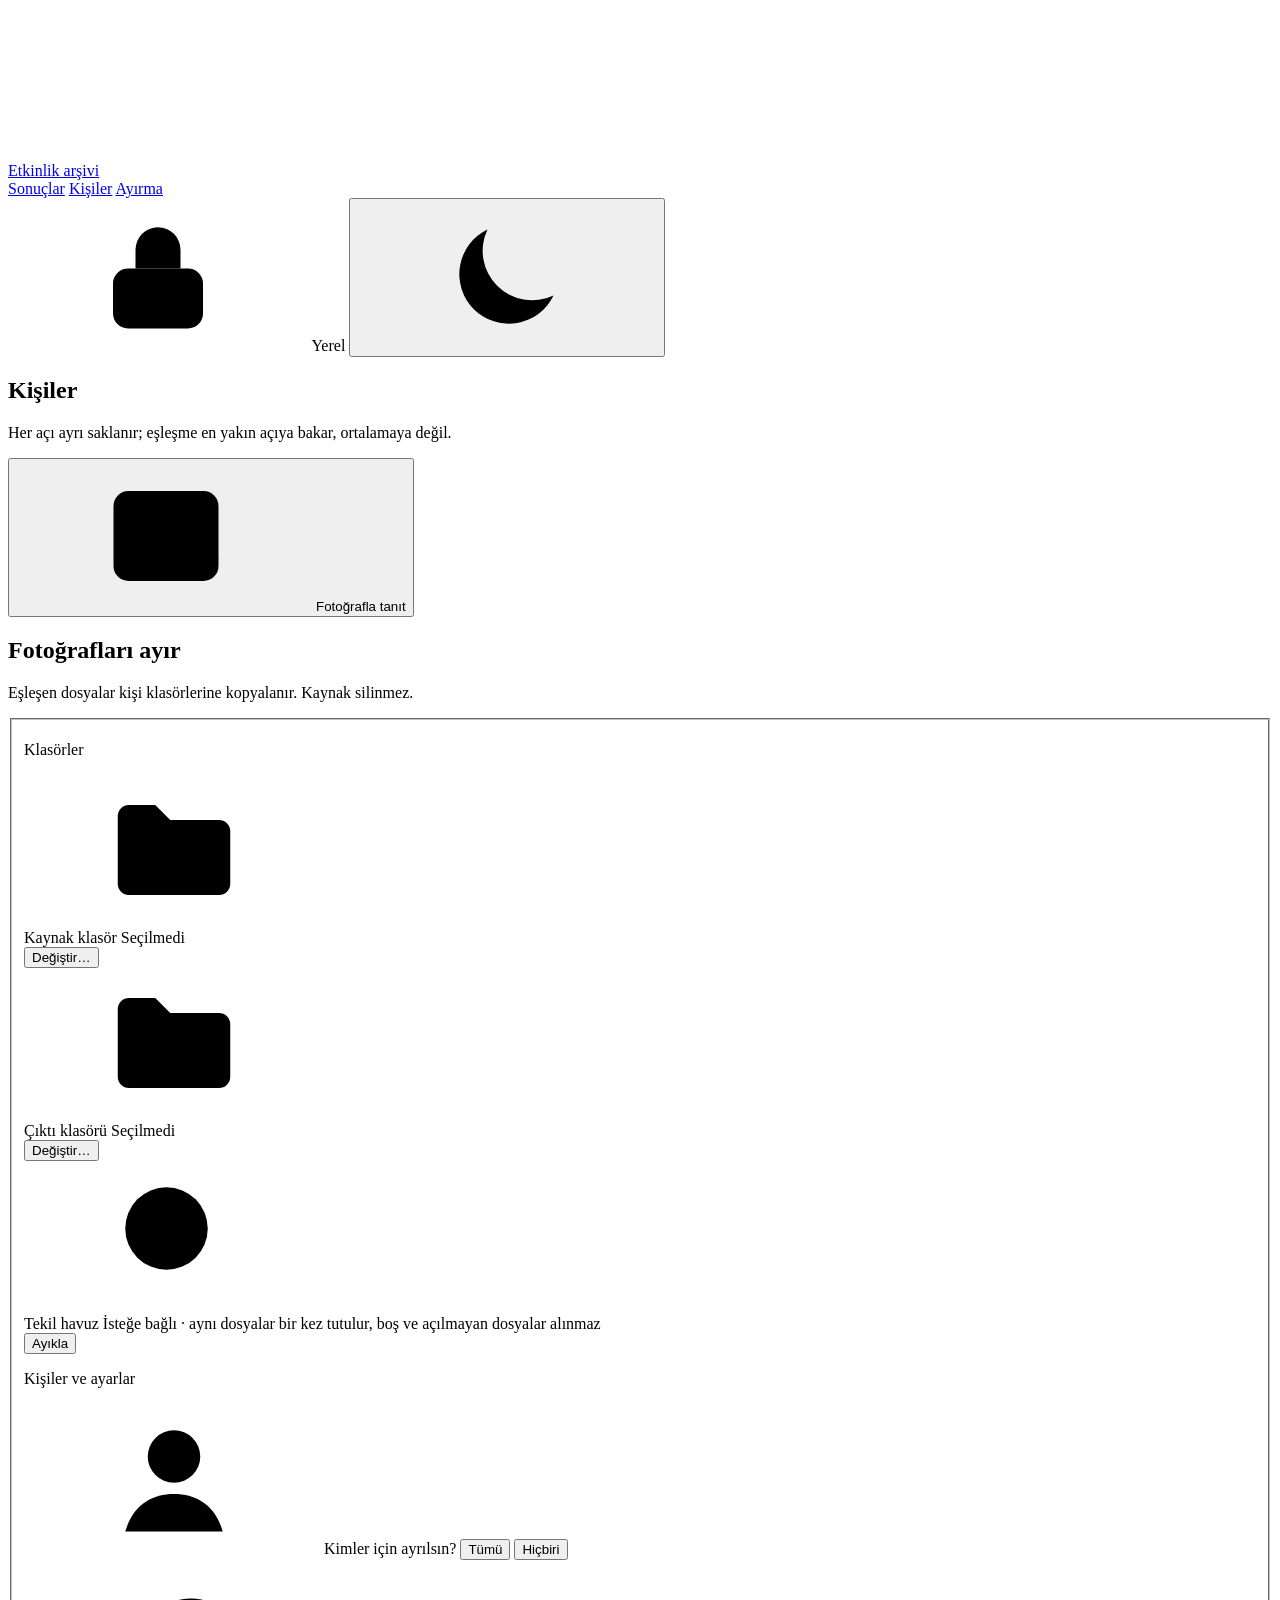
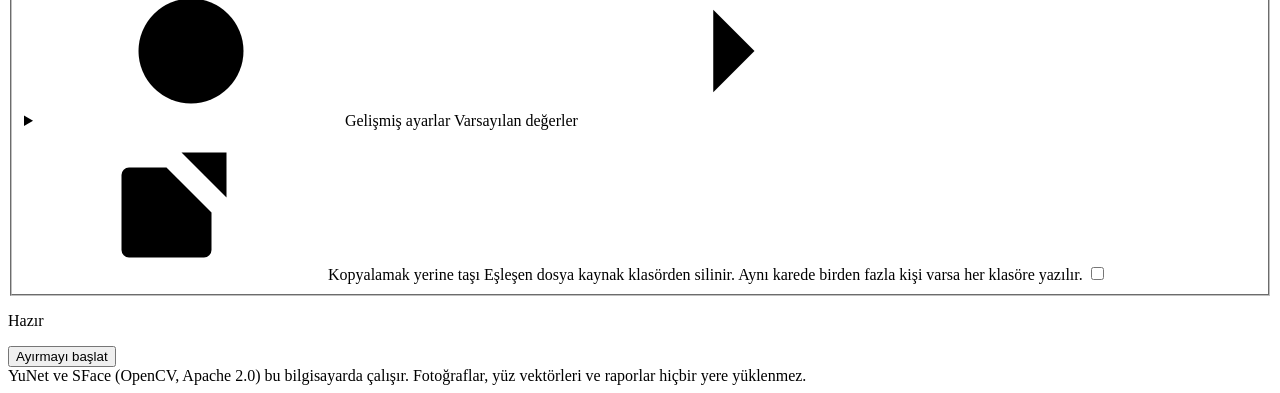
==== src/recognize/static/index.html @ 6b4303d2 "Etkinlik fotoğraf ve videolarını yüz tanımayla kişilere ayıran yerel araç YuNet + SFace ile yerel ta" ====
<!DOCTYPE html>
<html lang="tr">
  <head>
    <meta charset="utf-8" />
    <meta name="viewport" content="width=device-width, initial-scale=1, viewport-fit=cover" />
    <meta name="color-scheme" content="light dark" />
    <meta name="theme-color" id="theme-color" content="#f5f5f7" />
    <title>Etkinlik arşivi</title>
    <link rel="icon" href="/static/favicon.svg" type="image/svg+xml" />
    <script src="/static/theme.js?v=1"></script>
    <link rel="stylesheet" href="/static/app.css?v=12" />
  </head>
  <body>
    <svg hidden aria-hidden="true" focusable="false">
      <symbol id="i-lock" viewBox="0 0 20 20"><rect x="4" y="9" width="12" height="8" rx="2"/><path d="M7 9V6.5a3 3 0 0 1 6 0V9"/></symbol>
      <symbol id="i-off" viewBox="0 0 20 20"><path d="M3 3l14 14M8.5 8.5A5 5 0 0 0 10 15a5 5 0 0 0 3.5-1.5M10 5a5 5 0 0 1 5 5"/></symbol>
      <symbol id="i-folder" viewBox="0 0 20 20"><path d="M2.5 5.5A1.5 1.5 0 0 1 4 4h3.5l2 2H16a1.5 1.5 0 0 1 1.5 1.5v7A1.5 1.5 0 0 1 16 16H4a1.5 1.5 0 0 1-1.5-1.5z"/></symbol>
      <symbol id="i-camera" viewBox="0 0 20 20"><path d="M2.5 7A1.5 1.5 0 0 1 4 5.5h2l1.2-1.6h5.6L14 5.5h2A1.5 1.5 0 0 1 17.5 7v7.5A1.5 1.5 0 0 1 16 16H4a1.5 1.5 0 0 1-1.5-1.5z"/><circle cx="10" cy="10.5" r="3"/></symbol>
      <symbol id="i-plus" viewBox="0 0 20 20"><path d="M10 4v12M4 10h12"/></symbol>
      <symbol id="i-x" viewBox="0 0 20 20"><path d="M5 5l10 10M15 5L5 15"/></symbol>
      <symbol id="i-moon" viewBox="0 0 20 20"><path d="M16.2 12.6A6.6 6.6 0 0 1 7.4 3.8a6.6 6.6 0 1 0 8.8 8.8z"/></symbol>
      <symbol id="i-sun" viewBox="0 0 20 20"><circle cx="10" cy="10" r="3.2"/><path d="M10 2.6v1.9M10 15.5v1.9M2.6 10h1.9M15.5 10h1.9M4.7 4.7l1.3 1.3M14 14l1.3 1.3M4.7 15.3L6 14M14 6l1.3-1.3"/></symbol>
      <symbol id="i-check" viewBox="0 0 20 20"><path d="M4 10.5l4 4 8-9"/></symbol>
      <symbol id="i-chevron" viewBox="0 0 20 20"><path d="M7.5 4.5L13 10l-5.5 5.5"/></symbol>
      <symbol id="i-image" viewBox="0 0 20 20"><rect x="3" y="4" width="14" height="12" rx="2"/><circle cx="7.5" cy="8.5" r="1.5"/><path d="M17 13l-4-4-6 6"/></symbol>
      <symbol id="i-stop" viewBox="0 0 20 20"><rect x="5" y="5" width="10" height="10" rx="2"/></symbol>
      <symbol id="i-open" viewBox="0 0 20 20"><path d="M11 3h6v6M17 3l-8 8M15 11v5a1 1 0 0 1-1 1H4a1 1 0 0 1-1-1V6a1 1 0 0 1 1-1h5"/></symbol>
      <symbol id="i-undo" viewBox="0 0 20 20"><path d="M4 8h8a4 4 0 0 1 0 8H8M4 8l3-3M4 8l3 3"/></symbol>
      <symbol id="i-warn" viewBox="0 0 20 20"><path d="M10 3l7.5 13h-15z"/><path d="M10 8v3.5M10 14v.5"/></symbol>
      <symbol id="i-search" viewBox="0 0 20 20"><circle cx="9" cy="9" r="5.5"/><path d="M13 13l4 4"/></symbol>
      <symbol id="i-play" viewBox="0 0 20 20"><path d="M6 4l10 6-10 6z"/></symbol>
      <symbol id="i-person" viewBox="0 0 20 20"><circle cx="10" cy="7" r="3.5"/><path d="M3.5 17c1-3.5 3.5-5 6.5-5s5.5 1.5 6.5 5"/></symbol>
      <symbol id="i-trash" viewBox="0 0 20 20"><path d="M4 6h12M8 6V4h4v2M6 6l.8 10h6.4L14 6"/></symbol>
      <symbol id="i-film" viewBox="0 0 20 20"><rect x="3" y="4" width="14" height="12" rx="2"/><path d="M6 4v12M14 4v12M3 8h3M3 12h3M14 8h3M14 12h3"/></symbol>
      <symbol id="i-info" viewBox="0 0 20 20"><circle cx="10" cy="10" r="7"/><path d="M10 9v5M10 6.5v.5"/></symbol>
    </svg>

    <header class="topbar">
      <div class="topbar-inner">
        <a class="brand" href="/">
          <span class="brand-mark" aria-hidden="true"></span>
          <span>Etkinlik arşivi</span>
        </a>
        <nav class="segnav" aria-label="Bölümler">
          <a href="#sonuclar">Sonuçlar</a>
          <a href="#kisiler">Kişiler</a>
          <a href="#ayir">Ayırma</a>
        </nav>
        <a class="pill activity" id="activity" href="#ayir" hidden>
          <span class="activity-ring" aria-hidden="true"><i id="activity-arc"></i></span>
          <span id="activity-text">Ayırma sürüyor</span>
        </a>
        <span class="pill conn" id="conn" data-state="ok" title="Fotoğraflar bu bilgisayardan çıkmaz">
          <svg class="ic" aria-hidden="true"><use href="#i-lock" /></svg>
          <span id="conn-text">Yerel</span>
        </span>
        <button type="button" class="btn icon quiet" id="theme-toggle" aria-label="Koyu temaya geç" title="Koyu tema">
          <svg class="ic" aria-hidden="true"><use href="#i-moon" /></svg>
        </button>
      </div>
    </header>

    <div class="banner" id="banner" role="alert" hidden>
      <svg class="ic" aria-hidden="true"><use href="#i-warn" /></svg>
      <p id="banner-text"></p>
      <button type="button" class="btn small" id="banner-retry">Yeniden dene</button>
    </div>

    <main class="page" id="page" data-ready="0">
      <section class="hero" id="hero" hidden aria-labelledby="hero-title">
        <div class="hero-ring" id="hero-ring" aria-hidden="true">
          <svg class="hero-glyph" viewBox="0 0 100 100" focusable="false">
            <ellipse cx="50" cy="44" rx="18" ry="22" />
            <path d="M24 90c4-13 14-20 26-20s22 7 26 20" />
          </svg>
        </div>
        <h1 id="hero-title" class="t-title1">Fotoğraflarda kendinizi bulun.</h1>
        <p class="t-body muted measure">
          Yüzünüzü bir kez tanıtın. Etkinliğin yüzlerce fotoğraf ve videosu kişi klasörlerine
          kendiliğinden ayrılsın. Hiçbir dosya bu bilgisayardan çıkmaz.
        </p>
        <div class="hero-actions">
          <a class="btn primary" href="/kamera">
            <svg class="ic" aria-hidden="true"><use href="#i-camera" /></svg>Kamerayla tanıt
          </a>
          <button type="button" class="btn" id="hero-photo">Fotoğrafla tanıt</button>
        </div>
      </section>

      <header class="page-head" id="page-head" hidden>
        <h1 class="t-title1">Etkinlik arşivi</h1>
        <p class="t-callout muted" id="status-line"></p>
      </header>

      <section id="sonuclar" class="section" aria-labelledby="results-title" hidden>
        <div class="stage" id="stage">
          <div class="stage-ring" id="stage-ring" aria-hidden="true">
            <div class="stage-center">
              <span class="stage-number tabular" id="stage-number">0</span>
              <span class="stage-label" id="stage-label">dosya ayrıldı</span>
            </div>
          </div>
          <div class="stage-copy">
            <p class="stage-eyebrow t-caption" id="results-eyebrow">Son ayırma</p>
            <h2 id="results-title" class="t-title2"></h2>
            <p class="t-footnote stage-meta" id="results-meta"></p>
            <div class="stage-people" id="stage-people"></div>
            <div class="stage-actions" id="results-actions"></div>
          </div>
        </div>
        <div class="notice" id="results-notice" hidden></div>
        <div class="group" id="results-people"></div>
        <details class="group details" id="unmatched" hidden>
          <summary class="row">
            <span class="row-main"><span class="t-headline" id="unmatched-title"></span></span>
            <svg class="ic chev" aria-hidden="true"><use href="#i-chevron" /></svg>
          </summary>
          <div id="unmatched-list"></div>
        </details>
      </section>

      <section id="kisiler" class="section" aria-labelledby="people-title">
        <div class="section-head">
          <div>
            <h2 id="people-title" class="t-title2">Kişiler</h2>
            <p class="t-footnote muted">Her açı ayrı saklanır; eşleşme en yakın açıya bakar, ortalamaya değil.</p>
          </div>
          <div class="section-actions">
            <button type="button" class="btn small" id="open-enroll">
              <svg class="ic" aria-hidden="true"><use href="#i-image" /></svg>Fotoğrafla tanıt
            </button>
          </div>
        </div>
        <div class="notice warn" id="people-problems" hidden></div>
        <div id="people" class="people-grid" aria-busy="true"></div>
      </section>

      <section id="ayir" class="section" aria-labelledby="scan-title">
        <div class="section-head">
          <div>
            <h2 id="scan-title" class="t-title2">Fotoğrafları ayır</h2>
            <p class="t-footnote muted">Eşleşen dosyalar kişi klasörlerine kopyalanır. Kaynak silinmez.</p>
          </div>
        </div>

        <section class="progress-card" id="job" hidden aria-labelledby="job-title" aria-live="off">
          <div class="job-head">
            <div class="job-copy">
              <p class="t-headline" id="job-title">Ayırma sürüyor</p>
              <p class="t-footnote muted mono-path" id="job-current"></p>
            </div>
            <img class="job-thumb" id="job-thumb" alt="" hidden decoding="async" />
          </div>
          <div class="meter" id="meter" role="progressbar" aria-valuemin="0" aria-valuemax="100" aria-valuenow="0" aria-labelledby="job-title">
            <span id="meter-fill"></span>
          </div>
          <div class="job-foot">
            <p class="t-footnote muted" id="job-eta"></p>
            <div class="job-people" id="job-people"></div>
            <div class="job-actions" id="job-actions"></div>
          </div>
          <p class="t-callout" id="job-status" role="status"></p>
        </section>

        <form id="scan" class="settings" novalidate>
          <fieldset id="scan-fields" class="fieldset">
            <p class="group-label t-caption">Klasörler</p>
            <div class="group">
              <div class="row">
                <span class="row-tile blue" aria-hidden="true"><svg class="ic"><use href="#i-folder" /></svg></span>
                <div class="row-main">
                  <span class="t-headline" id="source-label">Kaynak klasör</span>
                  <span class="t-footnote muted path" id="source-path">Seçilmedi</span>
                </div>
                <button type="button" class="btn small" id="source-pick" aria-describedby="source-label">Değiştir…</button>
              </div>
              <div class="row manual" id="source-manual" hidden>
                <label class="t-footnote muted" for="source">Yolu yazın</label>
                <input id="source" name="source" type="text" spellcheck="false" autocomplete="off" />
              </div>
              <div class="row">
                <span class="row-tile indigo" aria-hidden="true"><svg class="ic"><use href="#i-folder" /></svg></span>
                <div class="row-main">
                  <span class="t-headline" id="destination-label">Çıktı klasörü</span>
                  <span class="t-footnote muted path" id="destination-path">Seçilmedi</span>
                </div>
                <button type="button" class="btn small" id="destination-pick" aria-describedby="destination-label">Değiştir…</button>
              </div>
              <div class="row manual" id="destination-manual" hidden>
                <label class="t-footnote muted" for="destination">Yolu yazın</label>
                <input id="destination" name="destination" type="text" spellcheck="false" autocomplete="off" />
              </div>
              <p class="row-note t-footnote" id="pick-status" role="status" hidden></p>
            </div>

            <div class="group">
              <div class="row">
                <span class="row-tile green" aria-hidden="true"><svg class="ic"><use href="#i-search" /></svg></span>
                <div class="row-main">
                  <span class="t-headline">Tekil havuz</span>
                  <span class="t-footnote muted" id="pool-note">İsteğe bağlı · aynı dosyalar bir kez tutulur, boş ve açılmayan dosyalar alınmaz</span>
                  <span class="t-footnote" id="pool-status" role="status" hidden></span>
                </div>
                <button type="button" class="btn small" id="pool-start">Ayıkla</button>
              </div>
            </div>

            <p class="group-label t-caption">Kişiler ve ayarlar</p>
            <div class="group" id="who-group">
              <div class="row row-stack">
                <div class="row-head">
                  <span class="row-title"><span class="row-tile purple" aria-hidden="true"><svg class="ic"><use href="#i-person" /></svg></span><span class="t-headline" id="who-label">Kimler için ayrılsın?</span></span>
                  <span class="who-tools">
                    <button type="button" class="link" id="who-all">Tümü</button>
                    <button type="button" class="link" id="who-none">Hiçbiri</button>
                  </span>
                </div>
                <div class="who-list" id="who-list" role="group" aria-labelledby="who-label"></div>
                <p class="t-footnote muted" id="who-note"></p>
              </div>
            </div>

            <details class="group details" id="advanced">
              <summary class="row">
                <span class="row-tile grey" aria-hidden="true"><svg class="ic"><use href="#i-info" /></svg></span>
                <span class="row-main">
                  <span class="t-headline">Gelişmiş ayarlar</span>
                  <span class="t-footnote muted" id="advanced-summary">Varsayılan değerler</span>
                </span>
                <svg class="ic chev" aria-hidden="true"><use href="#i-chevron" /></svg>
              </summary>
              <div class="row row-stack">
                <div class="row-head">
                  <label class="t-headline" for="threshold">Benzerlik eşiği</label>
                  <output class="t-headline tabular" id="threshold-out" for="threshold">0,50</output>
                </div>
                <input id="threshold" name="threshold" type="range" min="0.2" max="0.8" step="0.01" value="0.5" list="threshold-ticks" />
                <datalist id="threshold-ticks">
                  <option value="0.36" label="0,36"></option>
                  <option value="0.5" label="0,50"></option>
                </datalist>
                <div class="range-ends t-caption muted" aria-hidden="true"><span>Daha çok bulur</span><span>Daha az yanılır</span></div>
                <p class="t-footnote muted measure" id="threshold-hint">Varsayılan eşik 0,50. Kayıtlı yan açılar bu çizginin üstünde kalır. 0,36 kalabalıkta başka insanları da alır.</p>
              </div>
              <div class="row">
                <div class="row-main">
                  <label class="t-headline" for="interval">Video aralığı</label>
                  <span class="t-footnote muted measure" id="video-hint">Videoda varsayılan aralık 0,5 saniyedir; kısa bir yan bakış da yakalanabilsin.</span>
                </div>
                <span class="unit-field"><input id="interval" name="interval" type="number" inputmode="decimal" min="0.2" max="5" step="0.1" value="0.5" /><span class="t-callout muted">sn</span></span>
              </div>
              <div class="row">
                <span class="row-main"></span>
                <button type="button" class="btn small" id="advanced-reset">Varsayılana dön</button>
              </div>
            </details>

            <div class="group">
              <label class="row switch-row" for="move">
                <span class="row-tile orange" aria-hidden="true"><svg class="ic"><use href="#i-open" /></svg></span>
                <span class="row-main">
                  <span class="t-headline">Kopyalamak yerine taşı</span>
                  <span class="t-footnote muted">Eşleşen dosya kaynak klasörden silinir. Aynı karede birden fazla kişi varsa her klasöre yazılır.</span>
                </span>
                <span class="switch"><input id="move" name="move" type="checkbox" role="switch" /><span class="knob" aria-hidden="true"></span></span>
              </label>
              <div class="row warn-row" id="move-warning" hidden>
                <svg class="ic" aria-hidden="true"><use href="#i-warn" /></svg>
                <span class="t-footnote">Taşıma geri alınamaz: eşleşen dosyalar yalnızca kişi klasörlerinde kalır. Önce bir yedek alın.</span>
              </div>
            </div>
          </fieldset>

          <div class="start-card" id="start-card">
            <div class="start-copy">
              <p class="t-headline" id="start-title">Hazır</p>
              <p class="t-footnote muted" id="start-note"></p>
              <ul class="checklist t-footnote" id="preflight" hidden></ul>
            </div>
            <button class="btn primary big" id="start" type="submit">Ayırmayı başlat</button>
          </div>
        </form>
      </section>

      <footer class="footnote t-footnote muted measure">
        YuNet ve SFace (OpenCV, Apache 2.0) bu bilgisayarda çalışır. Fotoğraflar, yüz vektörleri ve
        raporlar hiçbir yere yüklenmez.
      </footer>
    </main>

    <dialog class="sheet" id="person-sheet" aria-labelledby="sheet-title">
      <div class="sheet-head">
        <div class="sheet-title">
          <img class="avatar small" id="sheet-cover" alt="" hidden />
          <div>
            <h2 class="t-title2" id="sheet-title"></h2>
            <p class="t-footnote muted" id="sheet-meta"></p>
          </div>
        </div>
        <div class="sheet-tools">
          <div class="filters" role="group" aria-label="Süzgeç" id="sheet-filters">
            <button type="button" class="filter" data-filter="all" aria-pressed="true">Tümü</button>
            <button type="button" class="filter" data-filter="review" aria-pressed="false">Kontrol et</button>
          </div>
          <button type="button" class="btn small" id="sheet-open">Finder'da göster</button>
          <button type="button" class="btn icon" id="sheet-close" aria-label="Kapat"><svg class="ic" aria-hidden="true"><use href="#i-x" /></svg></button>
        </div>
      </div>
      <p class="t-footnote muted" id="sheet-hint">Yanlış bir eşleşme görürseniz «Bu kişi değil» deyin. Fotoğraf silinmez; yalnızca bu kişinin klasöründen çıkarılır.</p>
      <div id="sheet-leftovers" hidden></div>
      <div class="tiles" id="sheet-grid"></div>
      <section class="rejected" id="sheet-rejected" hidden>
        <h3 class="t-headline">Ayıklananlar</h3>
        <div class="tiles" id="sheet-rejected-grid"></div>
      </section>
    </dialog>

    <dialog class="lightbox" id="lightbox" aria-label="Büyük önizleme">
      <button type="button" class="btn icon on-dark" id="lightbox-close" aria-label="Kapat"><svg class="ic" aria-hidden="true"><use href="#i-x" /></svg></button>
      <div class="lightbox-stage" id="lightbox-stage">
        <img id="lightbox-img" alt="" decoding="async" />
        <span class="face-box" id="lightbox-box" hidden></span>
      </div>
      <p class="t-footnote lightbox-caption" id="lightbox-caption"></p>
    </dialog>

    <dialog class="sheet enroll" id="enroll-dialog" aria-labelledby="enroll-title">
      <form id="enroll" class="settings" novalidate>
        <div class="sheet-head">
          <h2 class="t-title2" id="enroll-title">Fotoğrafla tanıt</h2>
          <button type="button" class="btn icon" id="enroll-close" aria-label="Kapat"><svg class="ic" aria-hidden="true"><use href="#i-x" /></svg></button>
        </div>
        <p id="guidance" class="t-footnote muted measure">Aynı kişi her karede karşıdan bakmaz. Önden, soldan, sağdan ve gözleri kapalı birer fotoğraf ekleyin. Her yüz ayrı saklanır; eşleşme bu karelerin en yakın olanına bakar.</p>
        <p id="one-photo" class="t-footnote muted measure">Tek önden fotoğrafla da kaydedilir. Yan açılar o zaman daha sık kaçar.</p>

        <div class="field">
          <label class="t-headline" for="person-name">Ad soyad</label>
          <input id="person-name" name="name" type="text" maxlength="80" autocomplete="name" placeholder="Örn. Ayşe Yılmaz" required />
          <p class="t-footnote hint" id="name-hint" hidden></p>
        </div>

        <label class="drop" id="drop">
          <input id="files" name="files" type="file" accept="image/jpeg,image/png,image/webp,image/heic,image/heif,.jpg,.jpeg,.png,.webp,.heic,.heif" multiple />
          <svg class="ic big" aria-hidden="true"><use href="#i-image" /></svg>
          <span class="t-headline">Fotoğrafları seçin veya buraya bırakın</span>
          <span class="t-footnote muted">JPG, PNG, WebP veya HEIC · en fazla 12 dosya, her biri 20 MB</span>
          <span class="t-footnote" id="drop-status" role="status"></span>
        </label>

        <div id="preview" class="preview"></div>

        <div class="field">
          <label class="t-headline" for="clothing">Bu etkinlikte belirgin kıyafet</label>
          <select id="clothing" name="clothing">
            <option value="">Yok</option>
            <option value="sari">sarı</option>
            <option value="kirmizi">kırmızı</option>
            <option value="mavi">mavi</option>
            <option value="yesil">yeşil</option>
            <option value="siyah">siyah</option>
            <option value="beyaz">beyaz</option>
          </select>
          <p id="clothing-note" class="t-footnote muted measure">Kıyafeti yalnızca kişi o gün kalabalıkta ondan başka kimsenin giymediği tek bir renk giydiyse seçin; emin değilseniz boş bırakın. Kıyafet tek başına kimseyi seçmez, zayıf bir yüz eşleşmesine destek olur.</p>
        </div>

        <div class="sheet-actions">
          <p class="t-callout" id="enroll-status" role="status"></p>
          <button class="btn primary" id="save" type="submit">Kişiyi kaydet</button>
        </div>
      </form>
    </dialog>

    <dialog class="confirm" id="move-dialog" aria-labelledby="move-title">
      <h2 class="t-headline" id="move-title">Eşleşen dosyalar kaynaktan silinecek</h2>
      <p class="t-callout muted" id="move-text">Dosyalar kişi klasörlerine taşınır ve kaynak klasörden silinir. Bu geri alınamaz.</p>
      <div class="confirm-actions">
        <button type="button" class="btn" id="move-cancel">Vazgeç</button>
        <button type="button" class="btn danger" id="move-ok">Taşımayı başlat</button>
      </div>
    </dialog>

    <dialog class="confirm" id="delete-dialog" aria-labelledby="delete-title">
      <h2 class="t-headline" id="delete-title">Kişi silinsin mi?</h2>
      <p class="t-callout muted" id="delete-text"></p>
      <div class="confirm-actions">
        <button type="button" class="btn" id="delete-cancel">Vazgeç</button>
        <button type="button" class="btn danger" id="delete-ok">Sil</button>
      </div>
    </dialog>

    <div class="toasts" id="toasts" role="status" aria-live="polite"></div>
    <div class="sr-only" id="announce" aria-live="polite" aria-atomic="true"></div>
    <script src="/static/app.js?v=13"></script>
  </body>
</html>
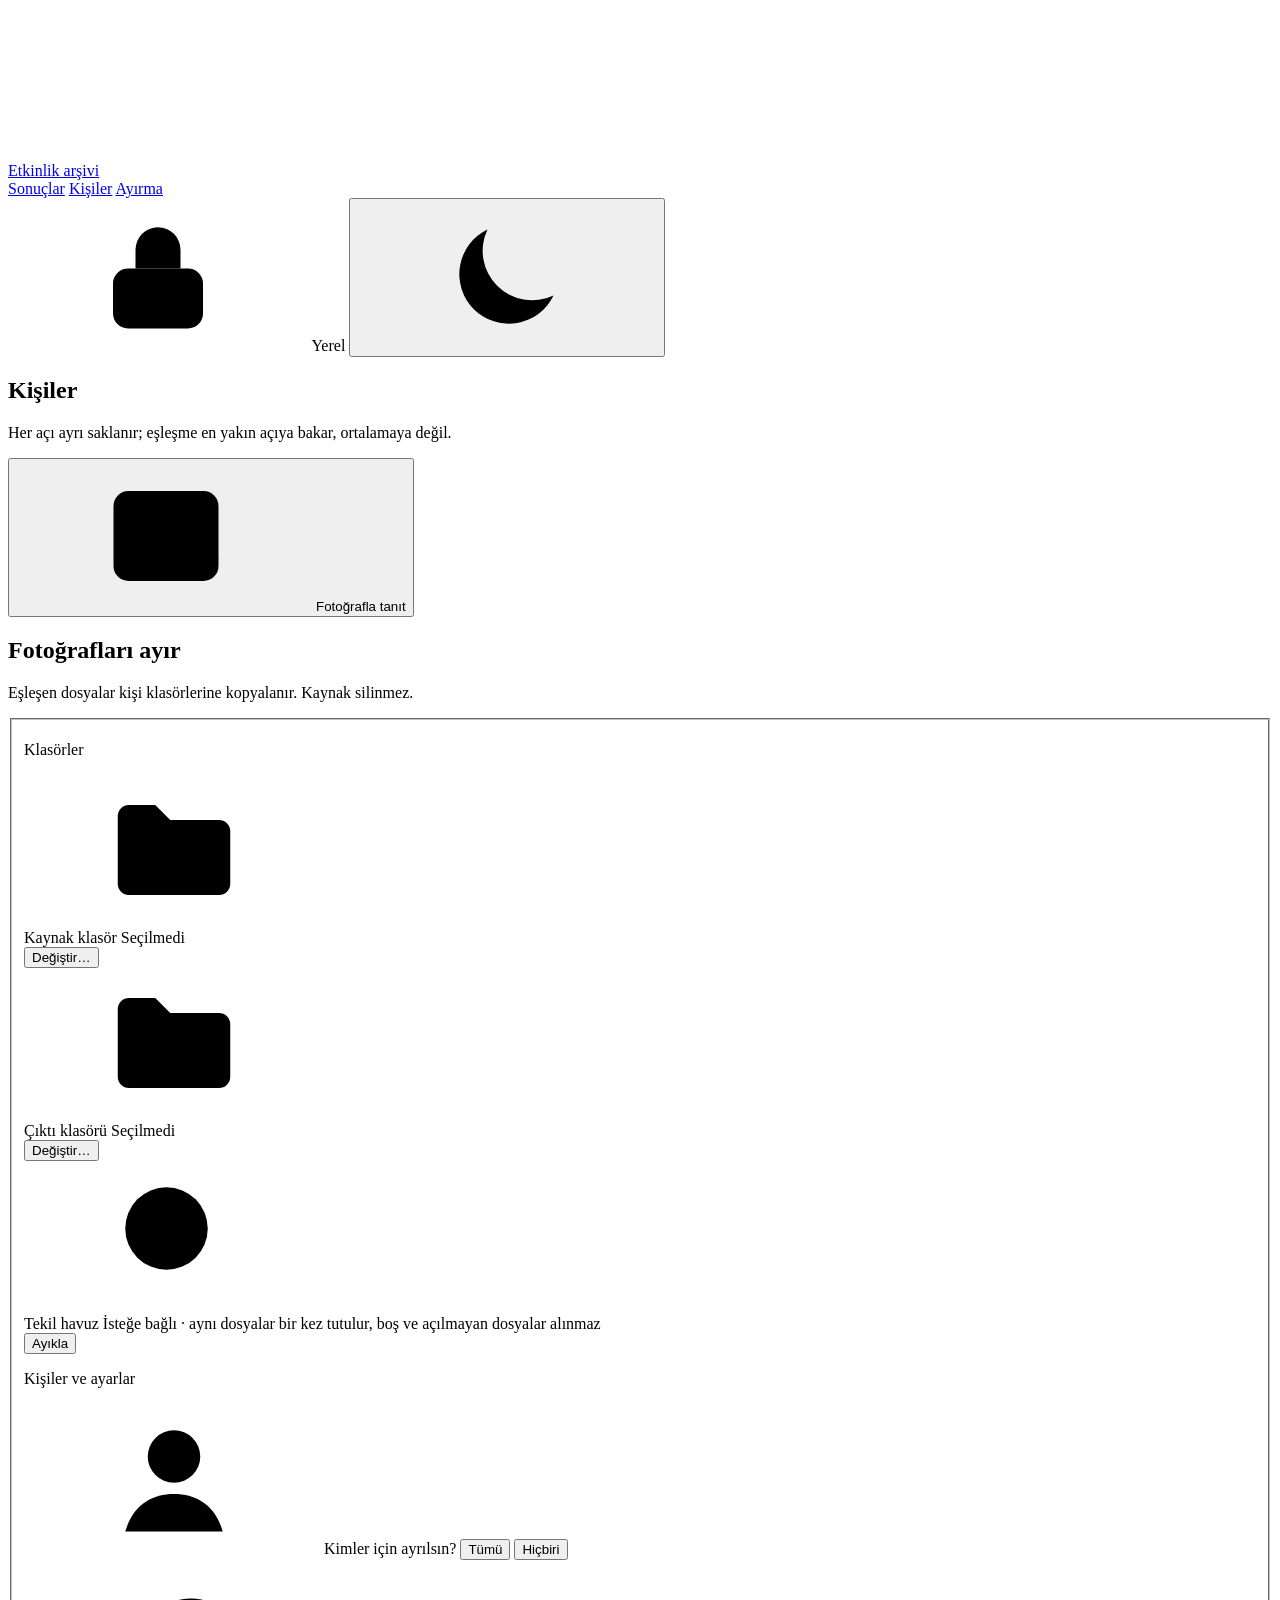
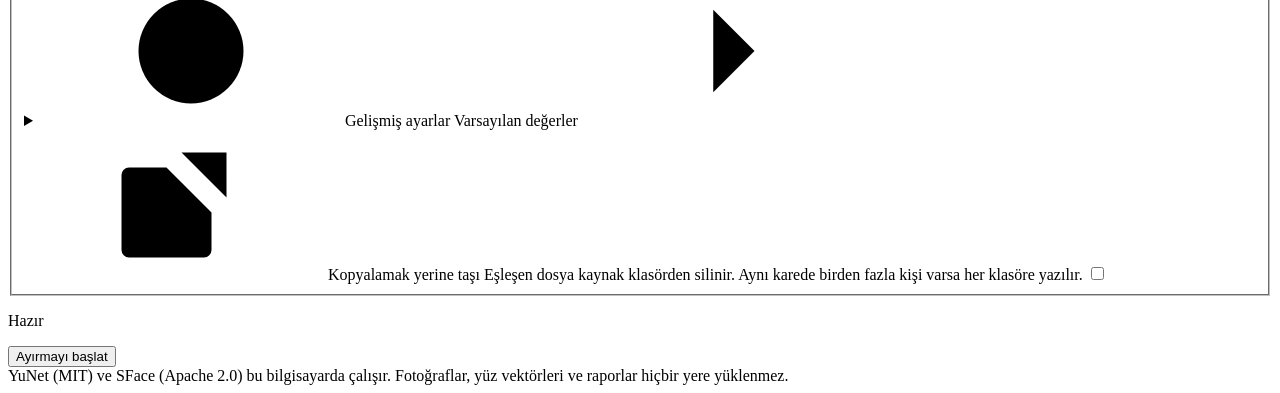
==== commit cbaf984f: "Veri kaybını önle, kurulumu sağlamlaştır, paneli düzelt - Tarama kişi klasöründeki aynı adlı dosyanı" ====
--- a/src/recognize/static/index.html
+++ b/src/recognize/static/index.html
@@ -8,7 +8,7 @@
     <title>Etkinlik arşivi</title>
     <link rel="icon" href="/static/favicon.svg" type="image/svg+xml" />
     <script src="/static/theme.js?v=1"></script>
-    <link rel="stylesheet" href="/static/app.css?v=12" />
+    <link rel="stylesheet" href="/static/app.css?v=13" />
   </head>
   <body>
     <svg hidden aria-hidden="true" focusable="false">
@@ -283,7 +283,7 @@
       </section>
 
       <footer class="footnote t-footnote muted measure">
-        YuNet ve SFace (OpenCV, Apache 2.0) bu bilgisayarda çalışır. Fotoğraflar, yüz vektörleri ve
+        YuNet (MIT) ve SFace (Apache 2.0) bu bilgisayarda çalışır. Fotoğraflar, yüz vektörleri ve
         raporlar hiçbir yere yüklenmez.
       </footer>
     </main>
@@ -343,14 +343,14 @@
           <input id="files" name="files" type="file" accept="image/jpeg,image/png,image/webp,image/heic,image/heif,.jpg,.jpeg,.png,.webp,.heic,.heif" multiple />
           <svg class="ic big" aria-hidden="true"><use href="#i-image" /></svg>
           <span class="t-headline">Fotoğrafları seçin veya buraya bırakın</span>
-          <span class="t-footnote muted">JPG, PNG, WebP veya HEIC · en fazla 12 dosya, her biri 20 MB</span>
+          <span class="t-footnote muted">JPG, PNG, WebP veya HEIC · en fazla 12 dosya · büyük fotoğraflar yüklenmeden önce küçültülür</span>
           <span class="t-footnote" id="drop-status" role="status"></span>
         </label>
 
         <div id="preview" class="preview"></div>
 
         <div class="field">
-          <label class="t-headline" for="clothing">Bu etkinlikte belirgin kıyafet</label>
+          <label class="t-headline" for="clothing">Belirgin kıyafet (isteğe bağlı)</label>
           <select id="clothing" name="clothing">
             <option value="">Yok</option>
             <option value="sari">sarı</option>
@@ -390,6 +390,6 @@
 
     <div class="toasts" id="toasts" role="status" aria-live="polite"></div>
     <div class="sr-only" id="announce" aria-live="polite" aria-atomic="true"></div>
-    <script src="/static/app.js?v=13"></script>
+    <script src="/static/app.js?v=14"></script>
   </body>
 </html>
